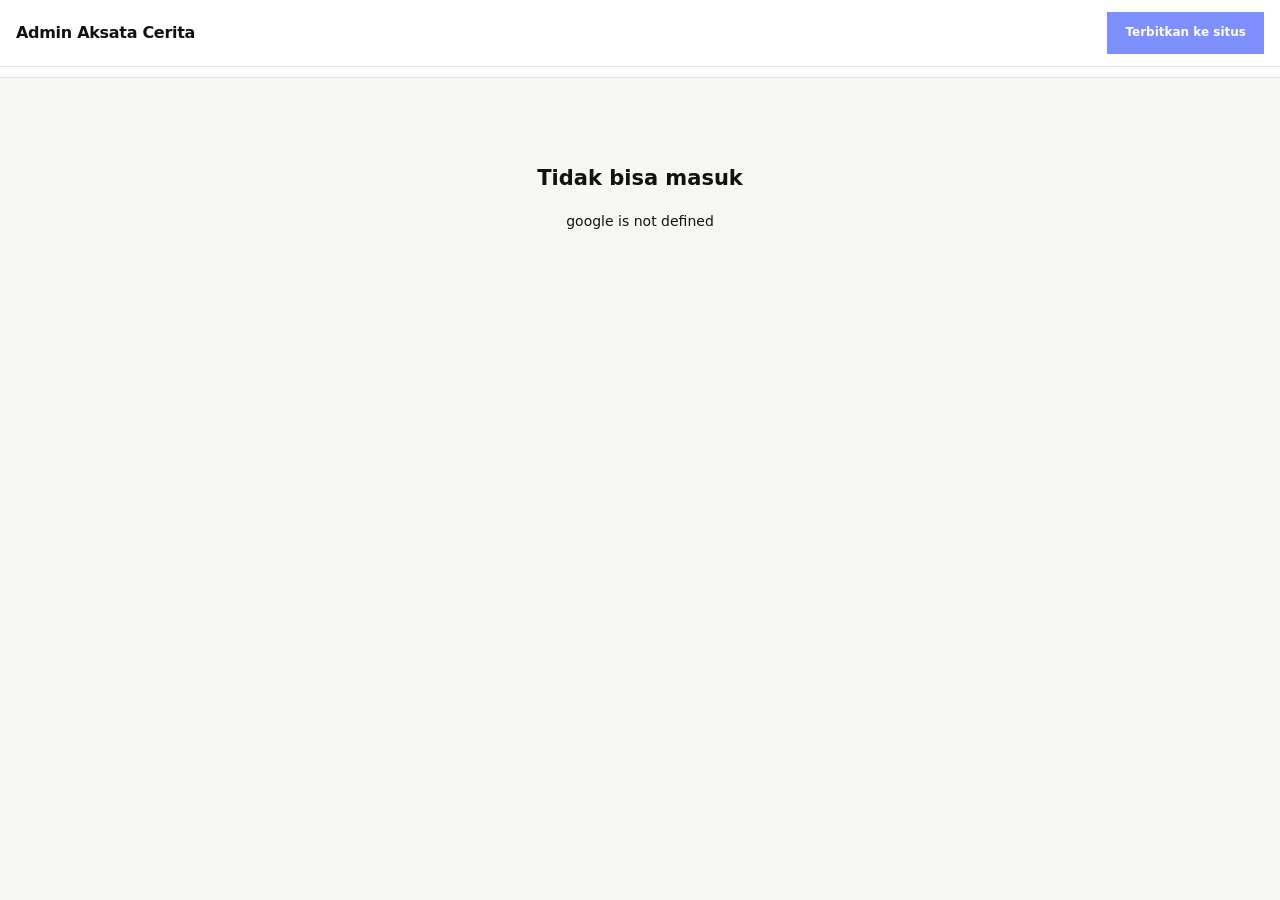
==== apps-script/Admin.html @ bfc9560e "Aksata Cerita: landing statis + admin Apps Script" ====
<!DOCTYPE html>
<html lang="id">
<head>
<base target="_top">
<meta charset="utf-8">
<meta name="viewport" content="width=device-width, initial-scale=1">
<title>Admin Aksata Cerita</title>
<style>
:root{--blue:#0022ff;--ink:#111;--muted:#777;--line:#e4e4e1;--soft:#f6f6f3;--red:#d22}
*{box-sizing:border-box}
body{margin:0;background:var(--soft);color:var(--ink);font:14px/1.45 "DM Sans",system-ui,-apple-system,sans-serif}
button,input,select,textarea{font:inherit}
header{position:sticky;top:0;z-index:30;background:#fff;border-bottom:1px solid var(--line);display:flex;align-items:center;gap:12px;padding:12px 16px;flex-wrap:wrap}
header h1{font-size:16px;margin:0;margin-right:auto;letter-spacing:-.3px}
header small{color:var(--muted)}
.btn{border:0;background:var(--blue);color:#fff;font-weight:700;font-size:12px;min-height:42px;padding:10px 18px;cursor:pointer;display:inline-flex;align-items:center;justify-content:center;gap:8px}
.btn:disabled{opacity:.5;cursor:not-allowed}
.btn.ghost{background:#fff;color:var(--blue);border:1.5px solid var(--blue)}
.btn.danger{background:#fff;color:var(--red);border:1.5px solid var(--red)}
.btn.sm{min-height:34px;padding:6px 12px}
nav{display:flex;gap:4px;padding:10px 16px 0;overflow-x:auto;background:#fff;border-bottom:1px solid var(--line)}
nav button{border:0;background:none;padding:10px 14px;font-weight:700;color:var(--muted);border-bottom:3px solid transparent;cursor:pointer;white-space:nowrap}
nav button.on{color:var(--blue);border-color:var(--blue)}
main{max-width:980px;margin:18px auto;padding:0 14px 90px}
.panel{background:#fff;border:1px solid var(--line);padding:20px}
.head{display:flex;align-items:center;gap:12px;flex-wrap:wrap;margin-bottom:14px}
.head h2{margin:0 auto 0 0;font-size:20px}
.head h2 small{display:block;font-size:11px;color:var(--muted);font-weight:500}
.bulk{display:none;flex-wrap:wrap;gap:8px;align-items:center;background:#eef1ff;border:1px solid var(--blue);padding:10px 12px;margin-bottom:12px}
.bulk.on{display:flex}
.bulk .cnt{margin-right:auto;font-size:12px;color:#444}
.row{position:relative;display:grid;grid-template-columns:48px 1fr auto;gap:12px;align-items:center;padding:12px 8px 12px 30px;border-top:1px solid #eee;background:#fff}
.row.off{opacity:.55}
.row.sel{background:#f2f4ff}
.row.dragging{background:#eef1ff;outline:2px solid var(--blue);box-shadow:0 8px 24px #0002;z-index:5}
.handle{position:absolute;left:0;top:50%;transform:translateY(-50%);width:26px;height:40px;display:grid;place-items:center;color:#999;font-size:18px;cursor:grab;touch-action:none;user-select:none;-webkit-user-select:none}
.thumb{width:48px;height:48px;background:#eef0ff;object-fit:cover;display:grid;place-items:center;color:var(--blue);font-weight:700}
.row b{display:block;font-size:13px}.row small{color:var(--muted);font-size:11px}
.badge{background:#ff6738;color:#fff;font-size:9px;font-weight:700;padding:2px 6px;margin-left:6px}
.acts{display:flex;gap:6px;align-items:center;flex-wrap:wrap;justify-content:flex-end}
.acts button{border:0;background:none;cursor:pointer;font-weight:600;font-size:12px;padding:6px 8px}
.acts .del{color:var(--red)}
.chk{display:none;width:20px;height:20px;accent-color:var(--blue)}
body.selecting .chk{display:inline-block}
body.selecting .acts .del{display:none}
.empty{padding:30px;text-align:center;color:var(--muted)}
body.sorting{user-select:none;-webkit-user-select:none;cursor:grabbing}
.modal{position:fixed;inset:0;background:#0007;z-index:60;display:none;align-items:flex-start;justify-content:center;overflow-y:auto;padding:20px 12px}
.modal.on{display:flex}
.card{background:#fff;width:min(560px,100%);padding:22px;margin:auto}
.card h3{margin:0 0 14px;font-size:18px}
label.f{display:block;margin:0 0 14px;font-weight:600;font-size:12px}
label.f>span.req{color:var(--red)}
.f input[type=text],.f input[type=number],.f select,.f textarea{display:block;width:100%;margin-top:6px;padding:10px;border:1px solid #ccc;background:#fff;font-weight:400}
.f textarea{min-height:90px;resize:vertical}
.f input[type=color]{display:block;margin-top:6px;width:56px;height:38px;padding:2px;border:1px solid #ccc;background:#fff}
.chips{display:flex;flex-wrap:wrap;gap:6px;margin-top:6px}
.chips button{border:1px solid #ddd;background:#fff;border-radius:30px;padding:4px 11px;font-size:11px;cursor:pointer}
.chips button:hover{border-color:var(--blue);color:var(--blue)}
.switch{display:flex;align-items:center;gap:10px;font-weight:600;margin:0 0 14px}
.switch input{width:20px;height:20px;accent-color:var(--blue)}
.imgbox{margin-top:6px;display:flex;align-items:center;gap:12px;flex-wrap:wrap}
.imgbox img{max-width:120px;max-height:120px;border:1px solid var(--line);background:#f0f0f0}
.foot{display:flex;gap:10px;justify-content:flex-end;margin-top:18px;flex-wrap:wrap}
.grp{margin:22px 0 10px;font:700 11px "DM Sans";letter-spacing:1.5px;color:var(--blue)}
.err{color:var(--red);font-size:12px;margin-top:10px}
#toast{position:fixed;left:50%;bottom:22px;transform:translateX(-50%);background:#111;color:#fff;padding:11px 18px;font-size:13px;z-index:90;display:none;max-width:90vw}
#toast.on{display:block}#toast.bad{background:var(--red)}
#gate{padding:50px 20px;text-align:center}
@media (max-width:640px){.row{grid-template-columns:44px 1fr}.acts{grid-column:1/-1}}
</style>
</head>
<body>
<header>
  <h1>Admin Aksata Cerita <small id="who"></small></h1>
  <span id="dirty" style="display:none;font-size:12px;color:#c60">Ada perubahan yang belum diterbitkan</span>
  <button class="btn" id="publish" disabled>Terbitkan ke situs</button>
</header>
<nav id="tabs"></nav>
<main id="view"><div id="gate">Memuat…</div></main>

<div class="modal" id="modal"><div class="card" id="card"></div></div>
<div id="toast"></div>

<script>
(function () {
  var $ = function (s, r) { return (r || document).querySelector(s); };
  var esc = function (v) { return String(v == null ? '' : v).replace(/[&<>"']/g, function (c) { return { '&': '&amp;', '<': '&lt;', '>': '&gt;', '"': '&quot;', "'": '&#39;' }[c]; }); };
  var run = function (fn) {
    var args = Array.prototype.slice.call(arguments, 1);
    return new Promise(function (resolve, reject) {
      google.script.run.withSuccessHandler(resolve).withFailureHandler(function (e) { reject(new Error(e && e.message ? e.message.replace(/^Error:\s*/, '') : String(e))); })[fn].apply(null, args);
    });
  };
  var S = null;           // state dari server
  var tab = 'paket';
  var selecting = false;
  var toastTimer;

  var toast = function (msg, bad) {
    var t = $('#toast');
    t.textContent = msg; t.className = 'on' + (bad ? ' bad' : '');
    clearTimeout(toastTimer); toastTimer = setTimeout(function () { t.className = ''; }, bad ? 6000 : 2800);
  };
  var setDirty = function (on) {
    $('#dirty').style.display = on ? '' : 'none';
  };
  var imgSrc = function (u) {
    if (!u) return '';
    if (/^(https?:|data:)/.test(u)) return u;
    return S.assetBase ? S.assetBase + u : '';
  };
  var parseList = function (v) { return String(v || '').split(/[,\n]+/).map(function (x) { return x.trim(); }).filter(Boolean); };
  var rowsOf = function (kind) { return S.data[kind]; };

  /* ---------- Tabs ---------- */
  function renderTabs() {
    var items = Object.keys(S.schema).map(function (k) { return [k, S.schema[k].label]; }).concat([['info', 'Info Studio']]);
    $('#tabs').innerHTML = items.map(function (it) { return '<button data-t="' + it[0] + '" class="' + (it[0] === tab ? 'on' : '') + '">' + esc(it[1]) + '</button>'; }).join('');
  }
  $('#tabs').addEventListener('click', function (e) {
    var b = e.target.closest('button'); if (!b) return;
    tab = b.dataset.t; selecting = false; document.body.classList.remove('selecting'); renderTabs(); render();
  });

  /* ---------- Daftar ---------- */
  function subtitle(kind, r) {
    if (kind === 'paket') return 'Rp' + Number(r.price_amount || 0).toLocaleString('id-ID') + (r.duration_value ? ' · ' + r.duration_value + ' ' + (r.duration_unit || 'menit') : '');
    if (kind === 'frame') return [r.type, r.size, r.label].filter(Boolean).join(' · ');
    if (kind === 'galeri') return r.category || '';
    return '';
  }
  function titleOf(kind, r) {
    var def = S.schema[kind];
    var t = r[def.titleKey] || '(tanpa judul)';
    return kind === 'instagram' ? String(t).replace('https://www.instagram.com/', '') : t;
  }
  function renderList() {
    var kind = tab, def = S.schema[kind], rows = rowsOf(kind);
    var html = '<div class="panel"><div class="head"><h2>' + rows.length + ' ' + def.singular + '<small>Urutan di sini = urutan di situs. Tahan ⠿ lalu geser untuk memindahkan.</small></h2>' +
      '<button class="btn ghost" id="selBtn">' + (selecting ? 'Batal' : 'Pilih') + '</button>' +
      '<button class="btn" id="addBtn">+ Tambah ' + def.singular + '</button></div>' +
      '<div class="bulk ' + (selecting ? 'on' : '') + '" id="bulk"><label><input type="checkbox" id="selAll" class="chk" style="display:inline-block"> Pilih semua</label><span class="cnt" id="cnt">Pilih item untuk aksi massal</span>' +
      '<button class="btn sm ghost" data-bulk="show" disabled>Tampilkan</button><button class="btn sm ghost" data-bulk="hide" disabled>Sembunyikan</button><button class="btn sm danger" data-bulk="delete" disabled>Hapus</button></div>' +
      '<div id="list">';
    if (!rows.length) html += '<div class="empty">Belum ada data. Klik "+ Tambah ' + esc(def.singular) + '" untuk mulai.</div>';
    rows.forEach(function (r) {
      var src = imgSrc(r.image);
      html += '<div class="row ' + (r.active ? '' : 'off') + '" data-id="' + esc(r.id) + '"><span class="handle" title="Tahan lalu geser">⠿</span>' +
        (def.imgDir !== null || kind === 'frame' || kind === 'galeri' ? (src ? '<img class="thumb" src="' + esc(src) + '" alt="">' : '<div class="thumb">·</div>') : '<div class="thumb">' + (kind === 'paket' ? '★' : '◎') + '</div>') +
        '<div><b>' + esc(titleOf(kind, r)) + (r.is_featured ? '<span class="badge">UNGGULAN</span>' : '') + (r.active ? '' : ' (disembunyikan)') + '</b><small>' + esc(subtitle(kind, r)) + '</small></div>' +
        '<div class="acts"><input type="checkbox" class="chk" data-sel="' + esc(r.id) + '"><button data-edit="' + esc(r.id) + '">Ubah</button><button class="del" data-del="' + esc(r.id) + '">Hapus</button></div></div>';
    });
    html += '</div></div>';
    $('#view').innerHTML = html;
    updateBulk();
  }

  function updateBulk() {
    var boxes = Array.prototype.slice.call(document.querySelectorAll('#list [data-sel]'));
    var n = boxes.filter(function (b) { return b.checked; }).length;
    var cnt = $('#cnt'); if (!cnt) return;
    cnt.textContent = n ? n + ' dipilih' : 'Pilih item untuk aksi massal';
    Array.prototype.forEach.call(document.querySelectorAll('#bulk [data-bulk]'), function (b) { b.disabled = n === 0; });
    var all = $('#selAll'); all.checked = n > 0 && n === boxes.length; all.indeterminate = n > 0 && n < boxes.length;
    boxes.forEach(function (b) { b.closest('.row').classList.toggle('sel', b.checked); });
  }

  async function persist(kind, rows, okMsg) {
    try {
      S.data[kind] = await run('api_saveRows', kind, rows);
      setDirty(true);
      if (okMsg) toast(okMsg);
      return true;
    } catch (e) { toast(e.message, true); return false; }
  }

  document.addEventListener('click', async function (e) {
    var t = e.target;
    if (t.id === 'selBtn') { selecting = !selecting; document.body.classList.toggle('selecting', selecting); render(); return; }
    if (t.id === 'addBtn') { openForm(tab, null); return; }
    var edit = t.closest('[data-edit]'); if (edit) { openForm(tab, edit.dataset.edit); return; }
    var del = t.closest('[data-del]');
    if (del) {
      var r = rowsOf(tab).filter(function (x) { return x.id === del.dataset.del; })[0];
      if (r && confirm('Hapus "' + titleOf(tab, r) + '"?')) { if (await persist(tab, rowsOf(tab).filter(function (x) { return x !== r; }), 'Dihapus.')) render(); }
      return;
    }
    var bulk = t.closest('[data-bulk]');
    if (bulk && !bulk.disabled) {
      var ids = Array.prototype.slice.call(document.querySelectorAll('#list [data-sel]:checked')).map(function (b) { return b.dataset.sel; });
      var act = bulk.dataset.bulk, rows = rowsOf(tab);
      if (act === 'delete') {
        if (!confirm('Hapus ' + ids.length + ' item yang dipilih? Tidak bisa dibatalkan.')) return;
        rows = rows.filter(function (x) { return ids.indexOf(x.id) === -1; });
      } else {
        rows = rows.map(function (x) { if (ids.indexOf(x.id) !== -1) x.active = act === 'show'; return x; });
      }
      if (await persist(tab, rows, 'Selesai.')) render();
    }
  });
  document.addEventListener('change', function (e) {
    if (e.target.id === 'selAll') { Array.prototype.forEach.call(document.querySelectorAll('#list [data-sel]'), function (b) { b.checked = e.target.checked; }); updateBulk(); }
    else if (e.target.matches && e.target.matches('[data-sel]')) updateBulk();
  });

  /* ---------- Geser urutan (mouse & sentuh) ---------- */
  var drag = null, pending = null, HOLD = 350;
  function rowsEls() { return Array.prototype.slice.call(document.querySelectorAll('#list .row')); }
  function startDrag(el, x, y) {
    drag = { el: el, x: x, y: y, start: rowsEls().indexOf(el), raf: 0 };
    el.classList.add('dragging'); document.body.classList.add('sorting');
    if (navigator.vibrate) navigator.vibrate(15);
    var tick = function () {
      if (!drag) return;
      if (drag.y < 70) window.scrollBy(0, -Math.ceil((70 - drag.y) / 5));
      else if (drag.y > innerHeight - 70) window.scrollBy(0, Math.ceil((drag.y - (innerHeight - 70)) / 5));
      var over = rowsEls().filter(function (r) { if (r === drag.el) return false; var b = r.getBoundingClientRect(); return drag.x >= b.left && drag.x <= b.right && drag.y >= b.top && drag.y <= b.bottom; })[0];
      if (over) { var after = drag.el.compareDocumentPosition(over) & Node.DOCUMENT_POSITION_FOLLOWING; over.parentNode.insertBefore(drag.el, after ? over.nextSibling : over); }
      drag.raf = requestAnimationFrame(tick);
    };
    drag.raf = requestAnimationFrame(tick);
  }
  async function endDrag(save) {
    if (!drag) return;
    var d = drag; drag = null; cancelAnimationFrame(d.raf);
    d.el.classList.remove('dragging'); document.body.classList.remove('sorting');
    var order = rowsEls().map(function (r) { return r.dataset.id; });
    if (!save || rowsEls().indexOf(d.el) === d.start) { if (!save) render(); return; }
    var byId = {}; rowsOf(tab).forEach(function (r) { byId[r.id] = r; });
    var ok = await persist(tab, order.map(function (id) { return byId[id]; }), 'Urutan tersimpan.');
    if (!ok) render();
  }
  document.addEventListener('pointerdown', function (e) {
    var row = e.target.closest && e.target.closest('#list .row'); if (!row || e.button > 0) return;
    if (e.target.closest('.handle')) { e.preventDefault(); startDrag(row, e.clientX, e.clientY); return; }
    if (e.target.closest('button, input, a, select, textarea')) return;
    var p = { x: e.clientX, y: e.clientY };
    p.timer = setTimeout(function () { if (pending === p) { pending = null; startDrag(row, p.x, p.y); } }, HOLD);
    pending = p;
  });
  document.addEventListener('pointermove', function (e) {
    if (pending && Math.hypot(e.clientX - pending.x, e.clientY - pending.y) > 8) { clearTimeout(pending.timer); pending = null; }
    if (drag) { drag.x = e.clientX; drag.y = e.clientY; }
  });
  ['pointerup', 'pointercancel'].forEach(function (t) { document.addEventListener(t, function () { if (pending) { clearTimeout(pending.timer); pending = null; } endDrag(t === 'pointerup'); }); });
  document.addEventListener('touchmove', function (e) { if (drag && e.cancelable) e.preventDefault(); }, { passive: false });
  document.addEventListener('contextmenu', function (e) { if (drag || pending) e.preventDefault(); });

  /* ---------- Formulir tambah / ubah ---------- */
  var PRESETS = ['#0022ff', '#ff6738', '#ff79b8', '#b7e433', '#8b5cf6', '#14b8a6', '#ef4444', '#f5b301'];
  function fieldHtml(f, v) {
    var req = f.req ? ' <span class="req">*</span>' : '';
    var name = 'data-k="' + f.k + '"';
    if (f.t === 'bool') return '<label class="switch"><input type="checkbox" ' + name + (v ? ' checked' : '') + '> ' + esc(f.label) + '</label>';
    var inner;
    if (f.t === 'longtext' || f.t === 'list') inner = '<textarea ' + name + '>' + esc(v) + '</textarea>';
    else if (f.t === 'number') inner = '<input type="number" inputmode="numeric" min="0" ' + name + ' value="' + esc(v) + '">';
    else if (f.t === 'select') inner = '<select ' + name + '>' + f.opts.map(function (o) { return '<option value="' + o + '"' + ((v || f.opts[0]) === o ? ' selected' : '') + '>' + esc((f.optLabels && f.optLabels[o]) || o) + '</option>'; }).join('') + '</select>';
    else if (f.t === 'color') inner = '<input type="color" ' + name + ' value="' + esc(/^#[0-9a-f]{6}$/i.test(v) ? v : '#0022ff') + '"><div class="chips">' + PRESETS.map(function (c) { return '<button type="button" data-color="' + c + '" style="background:' + c + ';width:26px;height:26px;border-radius:50%;padding:0"></button>'; }).join('') + '</div>';
    else if (f.t === 'image') inner = '<div class="imgbox"><img ' + (v ? 'src="' + esc(imgSrc(v)) + '"' : 'style="display:none"') + ' id="imgPrev" alt=""><input type="file" accept="image/*" id="imgFile"><input type="hidden" ' + name + ' value="' + esc(v) + '"></div><div id="imgMsg" style="font-size:11px;color:#777;margin-top:4px">Foto otomatis diperkecil sebelum diunggah.</div>';
    else {
      inner = '<input type="text" ' + name + ' value="' + esc(v) + '">';
      if (f.list) inner += '<div class="chips">' + parseList(S.settings[f.list]).map(function (o) { return '<button type="button" data-fill="' + f.k + '" data-val="' + esc(o) + '">' + esc(o) + '</button>'; }).join('') + '</div>';
    }
    return '<label class="f">' + esc(f.label) + req + inner + '</label>';
  }
  var editing = null;
  function openForm(kind, id) {
    var def = S.schema[kind];
    var rec = id ? rowsOf(kind).filter(function (r) { return r.id === id; })[0] : null;
    editing = { kind: kind, id: id };
    var vals = rec || { active: true, duration_unit: 'menit', price_style: 'k', color: '#0022ff' };
    $('#card').innerHTML = '<h3>' + (id ? 'Ubah ' : 'Tambah ') + esc(def.singular) + '</h3><form id="form">' +
      def.fields.map(function (f) { return fieldHtml(f, vals[f.k]); }).join('') +
      '<div class="err" id="ferr"></div><div class="foot"><button type="button" class="btn ghost" id="cancel">Batal</button><button class="btn" id="save">Simpan</button></div></form>';
    $('#modal').classList.add('on');
  }
  function closeForm() { $('#modal').classList.remove('on'); editing = null; }
  document.addEventListener('click', function (e) {
    if (e.target.id === 'cancel' || e.target.id === 'modal') closeForm();
    var fill = e.target.closest && e.target.closest('[data-fill]');
    if (fill) { var inp = $('[data-k="' + fill.dataset.fill + '"]'); inp.value = fill.dataset.val; }
    var col = e.target.closest && e.target.closest('[data-color]');
    if (col) $('[data-k="color"]').value = col.dataset.color;
  });
  document.addEventListener('keydown', function (e) { if (e.key === 'Escape') { if (editing) closeForm(); else endDrag(false); } });

  // Perkecil foto di browser (maks 1600px) sebelum diunggah
  function shrink(file) {
    return new Promise(function (resolve, reject) {
      var img = new Image(), url = URL.createObjectURL(file);
      img.onload = function () {
        var s = Math.min(1, 1600 / Math.max(img.width, img.height));
        var c = document.createElement('canvas'); c.width = Math.round(img.width * s); c.height = Math.round(img.height * s);
        c.getContext('2d').drawImage(img, 0, 0, c.width, c.height);
        URL.revokeObjectURL(url);
        var out = c.toDataURL('image/webp', 0.85);
        if (out.indexOf('data:image/webp') !== 0) out = c.toDataURL('image/jpeg', 0.85);
        resolve(out);
      };
      img.onerror = function () { reject(new Error('Gambar tidak bisa dibaca.')); };
      img.src = url;
    });
  }
  document.addEventListener('change', async function (e) {
    if (e.target.id !== 'imgFile' || !e.target.files[0]) return;
    var msg = $('#imgMsg'); msg.textContent = 'Mengunggah…';
    $('#save').disabled = true;
    try {
      var dataUrl = await shrink(e.target.files[0]);
      var url = await run('api_upload', dataUrl, e.target.files[0].name);
      $('[data-k="image"]').value = url;
      var prev = $('#imgPrev'); prev.src = url; prev.style.display = '';
      msg.textContent = 'Foto terunggah.';
    } catch (err) { msg.textContent = err.message; msg.style.color = '#d22'; }
    $('#save').disabled = false;
  });

  document.addEventListener('submit', async function (e) {
    if (e.target.id !== 'form') return;
    e.preventDefault();
    var def = S.schema[editing.kind], rec = {};
    def.fields.forEach(function (f) {
      var el = $('[data-k="' + f.k + '"]', e.target);
      rec[f.k] = f.t === 'bool' ? el.checked : el.value.trim ? (f.t === 'list' ? el.value.replace(/\r/g, '').split('\n').map(function (x) { return x.trim(); }).filter(Boolean).join('\n') : el.value.trim()) : el.value;
    });
    var missing = def.fields.filter(function (f) { return f.req && (rec[f.k] === '' || rec[f.k] === undefined); })[0];
    if (missing) { $('#ferr').textContent = '"' + missing.label + '" wajib diisi.'; return; }
    var rows = rowsOf(editing.kind).slice();
    if (editing.id) rows = rows.map(function (r) { return r.id === editing.id ? Object.assign({ id: r.id }, rec) : r; });
    else rows.push(Object.assign({ id: '' }, rec));
    if (def.fields.some(function (f) { return f.k === 'is_featured'; }) && rec.is_featured) {
      rows = rows.map(function (r, i) { if (editing.id ? r.id !== editing.id : i !== rows.length - 1) r.is_featured = false; return r; });
    }
    $('#save').disabled = true;
    var kind = editing.kind;
    if (await persist(kind, rows, 'Tersimpan.')) { closeForm(); render(); } else $('#save').disabled = false;
  });

  /* ---------- Info studio ---------- */
  var GROUPS = [
    ['Studio & lokasi', { studio_name: 'Nama studio', city: 'Kota', address: 'Alamat|area', latitude: 'Latitude', longitude: 'Longitude', maps_url: 'Link Google Maps', open_days: 'Hari buka', open_hours: 'Jam buka', last_session: 'Sesi terakhir', ticker: 'Teks berjalan di atas' }],
    ['Kontak & sosial media', { whatsapp: 'Nomor WhatsApp (628…)', wa_message: 'Awal pesan WhatsApp', email: 'Email', instagram: 'Instagram (tanpa @)', tiktok: 'TikTok (tanpa @)', facebook: 'Link Facebook' }],
    ['Teks halaman depan', { hero_line1: 'Judul baris 1', hero_line2: 'Judul baris 2', hero_highlight: 'Kata disorot (biru)', hero_text: 'Kalimat pembuka|area', proof_rating: 'Rating', proof_text: 'Teks di samping rating' }],
    ['Bagian yang ditampilkan', { proof_show: 'Tampilkan rating|bool', show_frames: 'Tampilkan bagian Frame|bool', show_booth: 'Tampilkan Try the booth|bool', show_instagram: 'Tampilkan Instagram|bool' }],
    ['Daftar pilihan cepat (pisahkan dengan koma)', { gallery_categories: 'Kategori galeri', options_package_tag: 'Label paket', options_package_note: 'Catatan harga', options_frame_type: 'Jenis frame', options_frame_size: 'Ukuran frame', options_frame_label: 'Label frame' }],
    ['Google', { meta_title: 'Judul di Google', meta_description: 'Deskripsi di Google|area' }]
  ];
  function renderInfo() {
    var h = '<div class="panel"><div class="head"><h2>Info Studio<small>Teks, kontak, dan bagian situs.</small></h2><button class="btn" id="infoSave">Simpan</button></div><form id="info">';
    GROUPS.forEach(function (g) {
      h += '<div class="grp">' + esc(g[0].toUpperCase()) + '</div>';
      Object.keys(g[1]).forEach(function (k) {
        var parts = g[1][k].split('|'), label = parts[0], kind = parts[1], v = S.settings[k] == null ? '' : S.settings[k];
        if (kind === 'bool') h += '<label class="switch"><input type="checkbox" data-s="' + k + '"' + (v === '1' ? ' checked' : '') + '> ' + esc(label) + '</label>';
        else h += '<label class="f">' + esc(label) + (kind === 'area' ? '<textarea data-s="' + k + '">' + esc(v) + '</textarea>' : '<input type="text" data-s="' + k + '" value="' + esc(v) + '">') + '</label>';
      });
    });
    $('#view').innerHTML = h + '</form></div>';
  }
  document.addEventListener('click', async function (e) {
    if (e.target.id !== 'infoSave') return;
    var obj = {};
    Array.prototype.forEach.call(document.querySelectorAll('[data-s]'), function (el) { obj[el.dataset.s] = el.type === 'checkbox' ? (el.checked ? '1' : '0') : el.value.trim(); });
    e.target.disabled = true;
    try { S.settings = await run('api_saveSettings', obj); setDirty(true); toast('Tersimpan.'); } catch (err) { toast(err.message, true); }
    e.target.disabled = false;
  });

  function render() { if (tab === 'info') renderInfo(); else renderList(); }

  /* ---------- Terbitkan ---------- */
  $('#publish').addEventListener('click', async function () {
    var b = this; b.disabled = true; b.textContent = 'Menerbitkan…';
    try { var r = await run('api_publish'); toast(r.message); setDirty(false); } catch (e) { toast(e.message, true); }
    b.textContent = 'Terbitkan ke situs'; b.disabled = false;
  });

  /* ---------- Mulai ---------- */
  run('api_bootstrap').then(function (s) {
    S = s; $('#who').textContent = s.email;
    $('#publish').disabled = false;
    if (!s.github) $('#publish').title = 'Penerbitan ke GitHub belum diatur; situs membaca langsung dari Sheets.';
    renderTabs(); render();
  }).catch(function (e) {
    $('#view').innerHTML = '<div id="gate"><h2>Tidak bisa masuk</h2><p>' + esc(e.message) + '</p></div>';
  });
})();
</script>
</body>
</html>
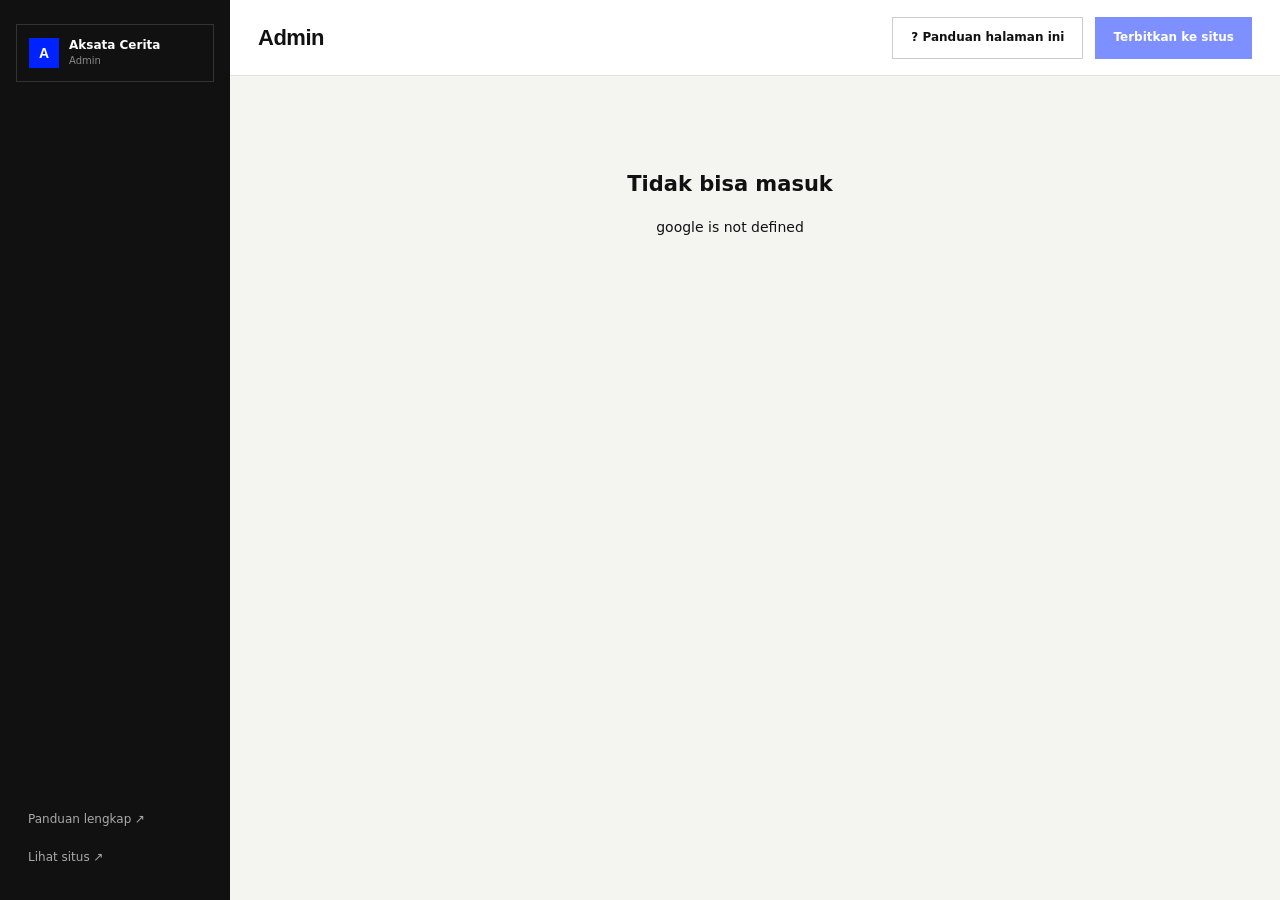
==== commit 5c483232: "Admin: tema sidebar ala admin lama + panduan per halaman" ====
--- a/apps-script/Admin.html
+++ b/apps-script/Admin.html
@@ -6,22 +6,32 @@
 <meta name="viewport" content="width=device-width, initial-scale=1">
 <title>Admin Aksata Cerita</title>
 <style>
-:root{--blue:#0022ff;--ink:#111;--muted:#777;--line:#e4e4e1;--soft:#f6f6f3;--red:#d22}
+:root{--blue:#0022ff;--ink:#111;--muted:#777;--line:#e2e2df;--soft:#f4f4f1;--red:#d22;--orange:#ff6738}
 *{box-sizing:border-box}
 body{margin:0;background:var(--soft);color:var(--ink);font:14px/1.45 "DM Sans",system-ui,-apple-system,sans-serif}
 button,input,select,textarea{font:inherit}
-header{position:sticky;top:0;z-index:30;background:#fff;border-bottom:1px solid var(--line);display:flex;align-items:center;gap:12px;padding:12px 16px;flex-wrap:wrap}
-header h1{font-size:16px;margin:0;margin-right:auto;letter-spacing:-.3px}
-header small{color:var(--muted)}
+.admin{min-height:100vh;display:grid;grid-template-columns:230px minmax(0,1fr)}
+aside{background:#111;color:#fff;padding:24px 16px;display:flex;flex-direction:column;position:sticky;top:0;height:100vh}
+.studio{display:flex;align-items:center;gap:10px;border:1px solid #333;padding:12px;margin-bottom:24px}
+.studio>span{background:var(--blue);width:30px;height:30px;display:grid;place-items:center;font:700 14px "Space Grotesk",sans-serif}
+.studio div{display:flex;flex-direction:column}.studio b{font-size:12px}.studio small{font-size:10px;color:#888}
+.side-link{color:#aaa;font-size:12px;padding:10px 12px;text-decoration:none}.side-link:hover{color:#fff}
+.side-link.first{margin-top:auto}
+.admin-main{min-width:0}
+header{position:sticky;top:0;z-index:30;background:#fff;border-bottom:1px solid var(--line);display:flex;align-items:center;gap:12px;padding:0 28px;min-height:76px;flex-wrap:wrap}
+header h1{font:600 22px "Space Grotesk",sans-serif;margin:0 auto 0 0;letter-spacing:-.5px}
+header small{color:var(--muted);font:400 11px "DM Sans",sans-serif;display:block;letter-spacing:0}
+#dirty{font-size:12px;color:#c60}
 .btn{border:0;background:var(--blue);color:#fff;font-weight:700;font-size:12px;min-height:42px;padding:10px 18px;cursor:pointer;display:inline-flex;align-items:center;justify-content:center;gap:8px}
 .btn:disabled{opacity:.5;cursor:not-allowed}
 .btn.ghost{background:#fff;color:var(--blue);border:1.5px solid var(--blue)}
 .btn.danger{background:#fff;color:var(--red);border:1.5px solid var(--red)}
 .btn.sm{min-height:34px;padding:6px 12px}
-nav{display:flex;gap:4px;padding:10px 16px 0;overflow-x:auto;background:#fff;border-bottom:1px solid var(--line)}
-nav button{border:0;background:none;padding:10px 14px;font-weight:700;color:var(--muted);border-bottom:3px solid transparent;cursor:pointer;white-space:nowrap}
-nav button.on{color:var(--blue);border-color:var(--blue)}
-main{max-width:980px;margin:18px auto;padding:0 14px 90px}
+nav{display:flex;flex-direction:column;gap:4px}
+nav button{border:0;background:none;padding:12px;font-weight:600;font-size:13px;color:#999;text-align:left;cursor:pointer;white-space:nowrap}
+nav button:hover{color:#fff}
+nav button.on{background:var(--blue);color:#fff}
+main{max-width:1000px;margin:0;padding:26px 28px 90px}
 .panel{background:#fff;border:1px solid var(--line);padding:20px}
 .head{display:flex;align-items:center;gap:12px;flex-wrap:wrap;margin-bottom:14px}
 .head h2{margin:0 auto 0 0;font-size:20px}
@@ -67,17 +77,41 @@
 #toast{position:fixed;left:50%;bottom:22px;transform:translateX(-50%);background:#111;color:#fff;padding:11px 18px;font-size:13px;z-index:90;display:none;max-width:90vw}
 #toast.on{display:block}#toast.bad{background:var(--red)}
 #gate{padding:50px 20px;text-align:center}
+.btn.help{background:#fff;color:#111;border:1px solid #ccc}
+.btn.help:hover{border-color:var(--blue);color:var(--blue)}
+.guide ol{margin:0 0 14px;padding-left:20px}.guide li{margin-bottom:8px;line-height:1.55}
+.guide .tip{background:#fff4e5;border:1px solid var(--orange);padding:10px 12px;font-size:12px;margin:0 0 14px}
+.guide a{color:var(--blue);font-weight:700}
+.head h2,.card h3{font-family:"Space Grotesk",sans-serif}
+@media (max-width:860px){
+.admin{grid-template-columns:minmax(0,1fr)}
+aside{position:static;height:auto;flex-direction:row;align-items:center;gap:8px;padding:10px 12px;overflow-x:auto}
+.studio{margin:0;padding:6px 10px}.studio small,.side-link{display:none}
+nav{flex-direction:row}nav button{padding:9px 12px}
+header{padding:10px 14px;min-height:0}header h1{font-size:17px}
+main{padding:16px 12px 90px}
+}
 @media (max-width:640px){.row{grid-template-columns:44px 1fr}.acts{grid-column:1/-1}}
 </style>
 </head>
 <body>
+<div class="admin">
+<aside>
+  <div class="studio"><span>A</span><div><b>Aksata Cerita</b><small>Admin</small></div></div>
+  <nav id="tabs"></nav>
+  <a class="side-link first" href="https://aksatacerita.github.io/panduan.html" target="_blank" rel="noopener">Panduan lengkap ↗</a>
+  <a class="side-link" href="https://aksatacerita.github.io/" target="_blank" rel="noopener">Lihat situs ↗</a>
+</aside>
+<div class="admin-main">
 <header>
-  <h1>Admin Aksata Cerita <small id="who"></small></h1>
-  <span id="dirty" style="display:none;font-size:12px;color:#c60">Ada perubahan yang belum diterbitkan</span>
+  <h1 id="pageTitle">Admin <small id="who"></small></h1>
+  <span id="dirty" style="display:none">Ada perubahan yang belum diterbitkan</span>
+  <button class="btn help" id="helpBtn" type="button">? Panduan halaman ini</button>
   <button class="btn" id="publish" disabled>Terbitkan ke situs</button>
 </header>
-<nav id="tabs"></nav>
 <main id="view"><div id="gate">Memuat…</div></main>
+</div>
+</div>
 
 <div class="modal" id="modal"><div class="card" id="card"></div></div>
 <div id="toast"></div>
@@ -115,7 +149,9 @@
 
   /* ---------- Tabs ---------- */
   function renderTabs() {
-    var items = Object.keys(S.schema).map(function (k) { return [k, S.schema[k].label]; }).concat([['info', 'Info Studio']]);
+    var items = ['paket', 'frame', 'galeri', 'instagram'].map(function (k) { return [k, S.schema[k].label]; }).concat([['info', 'Info Studio']]);
+    var cur = items.filter(function (it) { return it[0] === tab; })[0];
+    $('#pageTitle').firstChild.nodeValue = (cur ? cur[1] : 'Admin') + ' ';
     $('#tabs').innerHTML = items.map(function (it) { return '<button data-t="' + it[0] + '" class="' + (it[0] === tab ? 'on' : '') + '">' + esc(it[1]) + '</button>'; }).join('');
   }
   $('#tabs').addEventListener('click', function (e) {
@@ -125,7 +161,7 @@
 
   /* ---------- Daftar ---------- */
   function subtitle(kind, r) {
-    if (kind === 'paket') return 'Rp' + Number(r.price_amount || 0).toLocaleString('id-ID') + (r.duration_value ? ' · ' + r.duration_value + ' ' + (r.duration_unit || 'menit') : '');
+    if (kind === 'paket') return 'Rp' + Number(r.price_amount || 0).toLocaleString('id-ID') + (r.price_max_amount ? ' – Rp' + Number(r.price_max_amount).toLocaleString('id-ID') : '') + (r.duration_value ? ' · ' + r.duration_value + ' ' + (r.duration_unit || 'menit') : '');
     if (kind === 'frame') return [r.type, r.size, r.label].filter(Boolean).join(' · ');
     if (kind === 'galeri') return r.category || '';
     return '';
@@ -147,7 +183,7 @@
     rows.forEach(function (r) {
       var src = imgSrc(r.image);
       html += '<div class="row ' + (r.active ? '' : 'off') + '" data-id="' + esc(r.id) + '"><span class="handle" title="Tahan lalu geser">⠿</span>' +
-        (def.imgDir !== null || kind === 'frame' || kind === 'galeri' ? (src ? '<img class="thumb" src="' + esc(src) + '" alt="">' : '<div class="thumb">·</div>') : '<div class="thumb">' + (kind === 'paket' ? '★' : '◎') + '</div>') +
+        (def.imgDir !== null || kind === 'frame' || kind === 'galeri' ? (src ? '<img class="thumb" src="' + esc(src) + '" alt="" onerror="this.outerHTML=\'<div class=thumb>!</div>\'">' : '<div class="thumb">·</div>') : '<div class="thumb">' + (kind === 'paket' ? '★' : '◎') + '</div>') +
         '<div><b>' + esc(titleOf(kind, r)) + (r.is_featured ? '<span class="badge">UNGGULAN</span>' : '') + (r.active ? '' : ' (disembunyikan)') + '</b><small>' + esc(subtitle(kind, r)) + '</small></div>' +
         '<div class="acts"><input type="checkbox" class="chk" data-sel="' + esc(r.id) + '"><button data-edit="' + esc(r.id) + '">Ubah</button><button class="del" data-del="' + esc(r.id) + '">Hapus</button></div></div>';
     });
@@ -265,6 +301,15 @@
     }
     return '<label class="f">' + esc(f.label) + req + inner + '</label>';
   }
+  // Field ber-'after' ditampilkan tepat setelah field tujuannya (urutan kolom Sheet tidak berubah)
+  function orderedFields(def) {
+    var base = def.fields.filter(function (f) { return !f.after; }), out = [];
+    base.forEach(function (f) {
+      out.push(f);
+      def.fields.forEach(function (g) { if (g.after === f.k) out.push(g); });
+    });
+    return out;
+  }
   var editing = null;
   function openForm(kind, id) {
     var def = S.schema[kind];
@@ -272,7 +317,7 @@
     editing = { kind: kind, id: id };
     var vals = rec || { active: true, duration_unit: 'menit', price_style: 'k', color: '#0022ff' };
     $('#card').innerHTML = '<h3>' + (id ? 'Ubah ' : 'Tambah ') + esc(def.singular) + '</h3><form id="form">' +
-      def.fields.map(function (f) { return fieldHtml(f, vals[f.k]); }).join('') +
+      orderedFields(def).map(function (f) { return fieldHtml(f, vals[f.k]); }).join('') +
       '<div class="err" id="ferr"></div><div class="foot"><button type="button" class="btn ghost" id="cancel">Batal</button><button class="btn" id="save">Simpan</button></div></form>';
     $('#modal').classList.add('on');
   }
@@ -368,6 +413,26 @@
     e.target.disabled = false;
   });
 
+  /* ---------- Panduan per halaman ---------- */
+  var HELP = {
+    paket: ['Paket', ['Klik <b>+ Tambah paket</b> untuk paket baru, atau <b>Ubah</b> untuk mengedit.', 'Isi <b>Harga</b>. Kalau harganya rentang (mis. Request Frame 30K – 50K), isi juga <b>Harga sampai</b>.', 'Satu baris di kotak <b>Isi paket</b> = satu centang di kartu.', 'Geser ⠿ untuk mengatur urutan tampil.', 'Ingin menyembunyikan tanpa menghapus? Matikan <b>Tampilkan di situs</b>.'], 'Harga fix yang tergantung desain, tulis di isi paket, mis. "Harga fix wajib via chat".'],
+    frame: ['Frame', ['Klik <b>+ Tambah frame</b>, isi nama, lalu unggah gambar.', 'Foto otomatis dikecilkan, jadi aman dari HP.', 'Pakai <b>Pilih</b> untuk menyembunyikan atau menghapus banyak frame sekaligus.', 'Geser ⠿ untuk mengatur urutan.'], 'Frame bertanda NEW DROP / LIMITED diisi di kolom Label.'],
+    galeri: ['Galeri', ['Klik <b>+ Tambah galeri</b>, unggah foto hasil sesi, beri judul dan kategori.', 'Kategori bisa dipilih cepat dari tombol di bawah isian.', 'Geser ⠿ untuk mengatur urutan tampil.'], 'Pakai foto yang sudah izin dipublikasikan oleh yang difoto.'],
+    instagram: ['Instagram', ['Buka postingan di Instagram, salin <b>link</b>-nya.', 'Klik <b>+ Tambah instagram</b>, tempel link, Simpan.', 'Hanya link postingan publik yang bisa tampil.'], 'Kalau kartu tidak muncul di situs, coba muat ulang dengan hard refresh.'],
+    info: ['Info Studio', ['Grup <b>Studio &amp; lokasi</b>: nama, alamat, titik peta, hari dan jam buka.', 'Grup <b>Kontak &amp; sosial media</b>: nomor WhatsApp pakai awalan 62, tanpa + atau spasi.', 'Grup <b>Teks halaman depan</b>: judul besar dan kalimat pembuka.', 'Grup <b>Bagian yang ditampilkan</b>: centang untuk menampilkan atau menyembunyikan bagian situs.', 'Klik <b>Simpan</b> di kanan atas kartu.'], 'Di judul beranda, isi "Aksata Cerita" utuh pada kolom Kata disorot supaya tidak terpisah.']
+  };
+  function openHelp() {
+    var h = HELP[tab] || HELP.paket;
+    $('#card').innerHTML = '<div class="guide"><h3>Panduan: ' + esc(h[0]) + '</h3><ol>' + h[1].map(function (x) { return '<li>' + x + '</li>'; }).join('') + '</ol>' +
+      '<p class="tip">' + esc(h[2]) + '</p>' +
+      '<p>Setiap perubahan langsung tampil di situs setelah <b>Simpan</b>. <b>Terbitkan</b> cukup sesekali, untuk membuat cadangan permanen.</p>' +
+      '<p><a href="https://aksatacerita.github.io/panduan.html" target="_blank" rel="noopener">Buka panduan lengkap ↗</a></p></div>' +
+      '<div class="foot"><button type="button" class="btn" id="cancel">Mengerti</button></div>';
+    $('#modal').classList.add('on');
+  }
+  $('#helpBtn').addEventListener('click', openHelp);
+  document.addEventListener('keydown', function (e) { if (e.key === '?' && !/INPUT|TEXTAREA|SELECT/.test((e.target || {}).tagName || '')) openHelp(); });
+
   function render() { if (tab === 'info') renderInfo(); else renderList(); }
 
   /* ---------- Terbitkan ---------- */
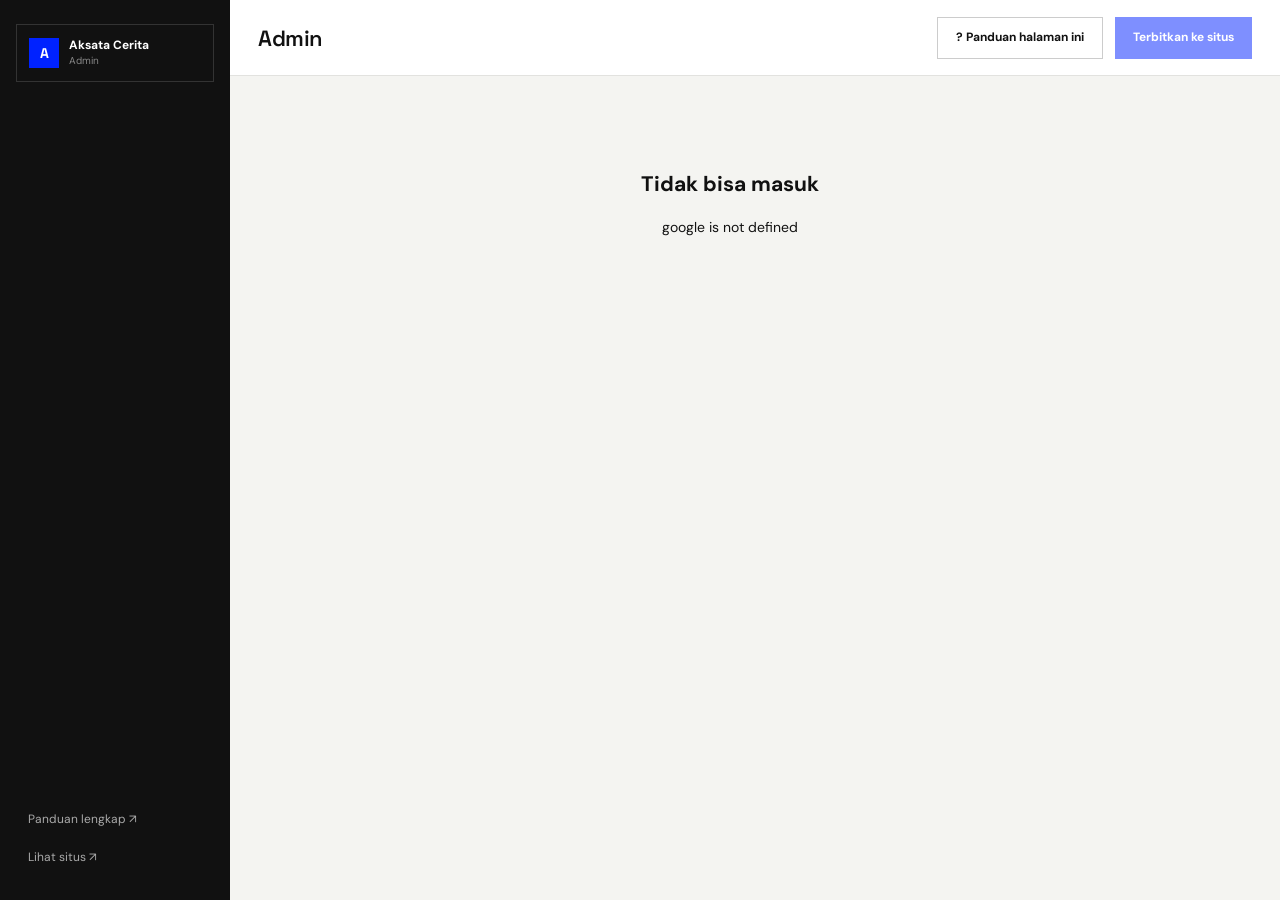
==== commit 2e9b498e: "Harga rentang tidak dikecilkan, link Tim RPL baru, pratinjau admin mirip kartu situs, README" ====
--- a/apps-script/Admin.html
+++ b/apps-script/Admin.html
@@ -5,6 +5,7 @@
 <meta charset="utf-8">
 <meta name="viewport" content="width=device-width, initial-scale=1">
 <title>Admin Aksata Cerita</title>
+<link rel="stylesheet" href="https://fonts.googleapis.com/css2?family=DM+Sans:wght@400;500;600;700&family=Space+Grotesk:wght@400;500;600;700&display=swap">
 <style>
 :root{--blue:#0022ff;--ink:#111;--muted:#777;--line:#e2e2df;--soft:#f4f4f1;--red:#d22;--orange:#ff6738}
 *{box-sizing:border-box}
@@ -77,6 +78,23 @@
 #toast{position:fixed;left:50%;bottom:22px;transform:translateX(-50%);background:#111;color:#fff;padding:11px 18px;font-size:13px;z-index:90;display:none;max-width:90vw}
 #toast.on{display:block}#toast.bad{background:var(--red)}
 #gate{padding:50px 20px;text-align:center}
+.card.wide{width:min(1000px,100%)}
+.formgrid{display:grid;grid-template-columns:minmax(0,1fr) 340px;gap:26px;align-items:start}
+.pvwrap{position:sticky;top:10px}.pvwrap>b{display:block;font:700 10px "DM Sans";letter-spacing:1.5px;color:var(--blue);margin-bottom:8px}
+.pv{position:relative;overflow:hidden;border:1.5px solid #ddd;padding:23px;background:#fff;display:flex;flex-direction:column;min-height:405px}
+.pv:after{content:"";position:absolute;width:120px;height:120px;border-radius:50%;background:var(--c,#0022ff);opacity:.1;right:-30px;top:60px}
+.pv .pt{color:var(--c);display:flex}
+.pv h4{margin:20px 0 7px;font:600 23px "Space Grotesk",sans-serif}.pv .pn{font-size:11px;color:#777;min-height:14px}
+.pv .pp{font:700 51px "Space Grotesk",sans-serif;letter-spacing:-4px;white-space:nowrap}.pv .pp small{font-size:16px;letter-spacing:0;margin-right:4px}
+.pv ul{list-style:none;margin:14px 0 0;padding:0;border-top:1px solid #ddd;flex:1}.pv li{padding:9px 0;border-bottom:1px solid #eee;font-size:12px}.pv li:before{content:"✓";color:var(--c);margin-right:9px}
+.pv .pa{border-top:1px dashed #ccc;padding:12px 0 2px;font-size:12px;color:#666;line-height:1.5}.pv .pa b{font:700 12px "Space Grotesk",sans-serif;color:var(--c)}.pv .pa b span{color:#666}
+.pv .ps{color:var(--c);font:700 12px "Space Grotesk",sans-serif;margin-top:16px;display:flex;justify-content:space-between}
+.pvwrap small.hint{display:block;margin-top:8px;color:#888;font-size:11px}
+.hint{display:block;font-weight:400;font-size:11px;color:#888;margin-top:5px}
+details.more{border:1px solid var(--line);background:#fafafa;padding:12px 14px;margin:6px 0 14px}
+details.more summary{cursor:pointer;font-weight:700;font-size:13px}details.more[open] summary{margin-bottom:14px}
+.toggle{display:block;font-size:12px;color:var(--blue);font-weight:700;background:none;border:0;padding:0;margin:-6px 0 14px;cursor:pointer}
+@media (max-width:760px){.formgrid{grid-template-columns:1fr}.pvwrap{position:static}}
 .btn.help{background:#fff;color:#111;border:1px solid #ccc}
 .btn.help:hover{border-color:var(--blue);color:var(--blue)}
 .guide ol{margin:0 0 14px;padding-left:20px}.guide li{margin-bottom:8px;line-height:1.55}
@@ -310,16 +328,78 @@
     });
     return out;
   }
+  // Tampilan form paket: yang penting di depan, sisanya di "Pengaturan lain"
+  var UI = {
+    active: ['Tampilkan di situs', ''],
+    name: ['Nama paket', 'Contoh: Photostrip'],
+    price_amount: ['Harga', 'Tulis angka saja, tanpa titik. Contoh: 25000'],
+    price_max_amount: ['Sampai harga', 'Contoh: 50000. Akan tampil "30K – 50K".'],
+    features: ['Isi paket', 'Satu baris = satu centang di kartu. Tekan Enter untuk baris baru.'],
+    color: ['Warna kartu', ''],
+    description: ['Deskripsi singkat', 'Kalimat pendek di bawah nama paket. Boleh dikosongkan.'],
+    duration_value: ['Lama sesi', 'Boleh dikosongkan.'],
+    duration_unit: ['Satuan lama sesi', ''],
+    price_note: ['Tulisan kecil di atas harga', 'Contoh: Mulai dari. Pilih tombol di bawah atau ketik sendiri.'],
+    price_style: ['Bentuk tulisan harga', ''],
+    old_price_amount: ['Harga lama (dicoret)', 'Isi kalau sedang promo. Boleh dikosongkan.'],
+    addon_price_amount: ['Harga tambahan (add-on)', 'Contoh: 15000, untuk cetak tambahan. Boleh dikosongkan.'],
+    addon_text: ['Keterangan tambahan', 'Contoh: 1 Cetakan sama dengan sesi sebelumnya'],
+    tag: ['Label di kartu', 'Contoh: Best Seller. Boleh dikosongkan.'],
+    is_featured: ['Jadikan paket unggulan', '']
+  };
+  var MAIN = ['name', 'price_amount', 'features', 'color'];
+  var MORE = ['description', 'duration_value', 'duration_unit', 'price_note', 'price_style', 'old_price_amount', 'addon_price_amount', 'addon_text', 'tag', 'is_featured'];
+  function paketField(def, k, vals) {
+    var f = def.fields.filter(function (x) { return x.k === k; })[0];
+    var c = {}; for (var i in f) c[i] = f[i]; c.label = UI[k][0];
+    var h = fieldHtml(c, vals[k]);
+    return UI[k][1] ? h.replace(/<\/label>$/, '<small class="hint">' + esc(UI[k][1]) + '</small></label>') : h;
+  }
+  function paketForm(def, vals) {
+    var hasMore = MORE.some(function (k) { return vals[k] !== '' && vals[k] != null && vals[k] !== false && k !== 'duration_unit' && k !== 'price_style'; });
+    var range = vals.price_max_amount !== '' && vals.price_max_amount != null;
+    return '<div class="formgrid"><div>' + paketField(def, 'active', vals) + paketField(def, 'name', vals) + paketField(def, 'price_amount', vals) +
+      '<button type="button" class="toggle" id="rangeBtn">' + (range ? '− Hapus harga rentang' : '+ Harganya rentang? (mis. 30K – 50K)') + '</button>' +
+      '<div id="rangeBox"' + (range ? '' : ' hidden') + '>' + paketField(def, 'price_max_amount', vals) + '</div>' +
+      paketField(def, 'features', vals) + paketField(def, 'color', vals) +
+      '<details class="more"' + (hasMore ? ' open' : '') + '><summary>Pengaturan lain (tidak wajib)</summary>' + MORE.map(function (k) { return paketField(def, k, vals); }).join('') + '</details></div>' +
+      '<div class="pvwrap"><b>PRATINJAU</b><div class="pv" id="pv"></div><small class="hint">Ini gambaran kasar. Tampilan asli di situs bisa sedikit berbeda.</small></div></div>';
+  }
+  function money(n, style) { n = Number(n) || 0; return style !== 'rp' && n >= 1000 && n % 1000 === 0 ? n / 1000 + 'K' : n.toLocaleString('id-ID'); }
+  function updatePreview() {
+    var pv = $('#pv'); if (!pv) return;
+    var g = function (k) { var el = $('[data-k="' + k + '"]'); return el ? el.value : ''; };
+    var st = g('price_style'), mx = g('price_max_amount') && !$('#rangeBox').hidden ? ' – ' + money(g('price_max_amount'), st) : '';
+    pv.style.setProperty('--c', g('color') || '#0022ff');
+    pv.innerHTML = '<div class="pt"><svg width="28" height="28" viewBox="0 0 24 24" fill="none" stroke="currentColor" stroke-width="1.8" stroke-linecap="round" stroke-linejoin="round"><path d="M4 7h3l2-3h6l2 3h3v12H4z"/><circle cx="12" cy="13" r="4"/></svg></div>' +
+      '<h4>' + esc(g('name') || 'Nama paket') + '</h4><div class="pn">' + esc(g('price_note')) + '</div>' +
+      '<div class="pp"><small>Rp</small>' + esc(money(g('price_amount'), st) + mx) + '</div>' +
+      '<ul>' + g('features').split('\n').map(function (x) { return x.trim(); }).filter(Boolean).map(function (x) { return '<li>' + esc(x) + '</li>'; }).join('') + '</ul>' +
+      (g('addon_price_amount') ? '<div class="pa"><b>Add On <span>Rp' + esc(money(g('addon_price_amount'), st)) + '</span></b><br>' + esc(g('addon_text')) + '</div>' : '') +
+      '<div class="ps">Pilih paket <span>→</span></div>';
+  }
+  ['input', 'change', 'click'].forEach(function (t) { document.addEventListener(t, function () { setTimeout(updatePreview, 0); }); });
+  document.addEventListener('click', function (e) {
+    if (e.target.id !== 'rangeBtn') return;
+    var box = $('#rangeBox'), on = box.hidden;
+    box.hidden = !on;
+    if (!on) $('[data-k="price_max_amount"]').value = '';
+    e.target.textContent = on ? '− Hapus harga rentang' : '+ Harganya rentang? (mis. 30K – 50K)';
+    updatePreview();
+  });
+
   var editing = null;
   function openForm(kind, id) {
     var def = S.schema[kind];
     var rec = id ? rowsOf(kind).filter(function (r) { return r.id === id; })[0] : null;
     editing = { kind: kind, id: id };
     var vals = rec || { active: true, duration_unit: 'menit', price_style: 'k', color: '#0022ff' };
+    $('#card').className = kind === 'paket' ? 'card wide' : 'card';
     $('#card').innerHTML = '<h3>' + (id ? 'Ubah ' : 'Tambah ') + esc(def.singular) + '</h3><form id="form">' +
-      orderedFields(def).map(function (f) { return fieldHtml(f, vals[f.k]); }).join('') +
+      (kind === 'paket' ? paketForm(def, vals) : orderedFields(def).map(function (f) { return fieldHtml(f, vals[f.k]); }).join('')) +
       '<div class="err" id="ferr"></div><div class="foot"><button type="button" class="btn ghost" id="cancel">Batal</button><button class="btn" id="save">Simpan</button></div></form>';
     $('#modal').classList.add('on');
+    if (kind === 'paket') updatePreview();
   }
   function closeForm() { $('#modal').classList.remove('on'); editing = null; }
   document.addEventListener('click', function (e) {
